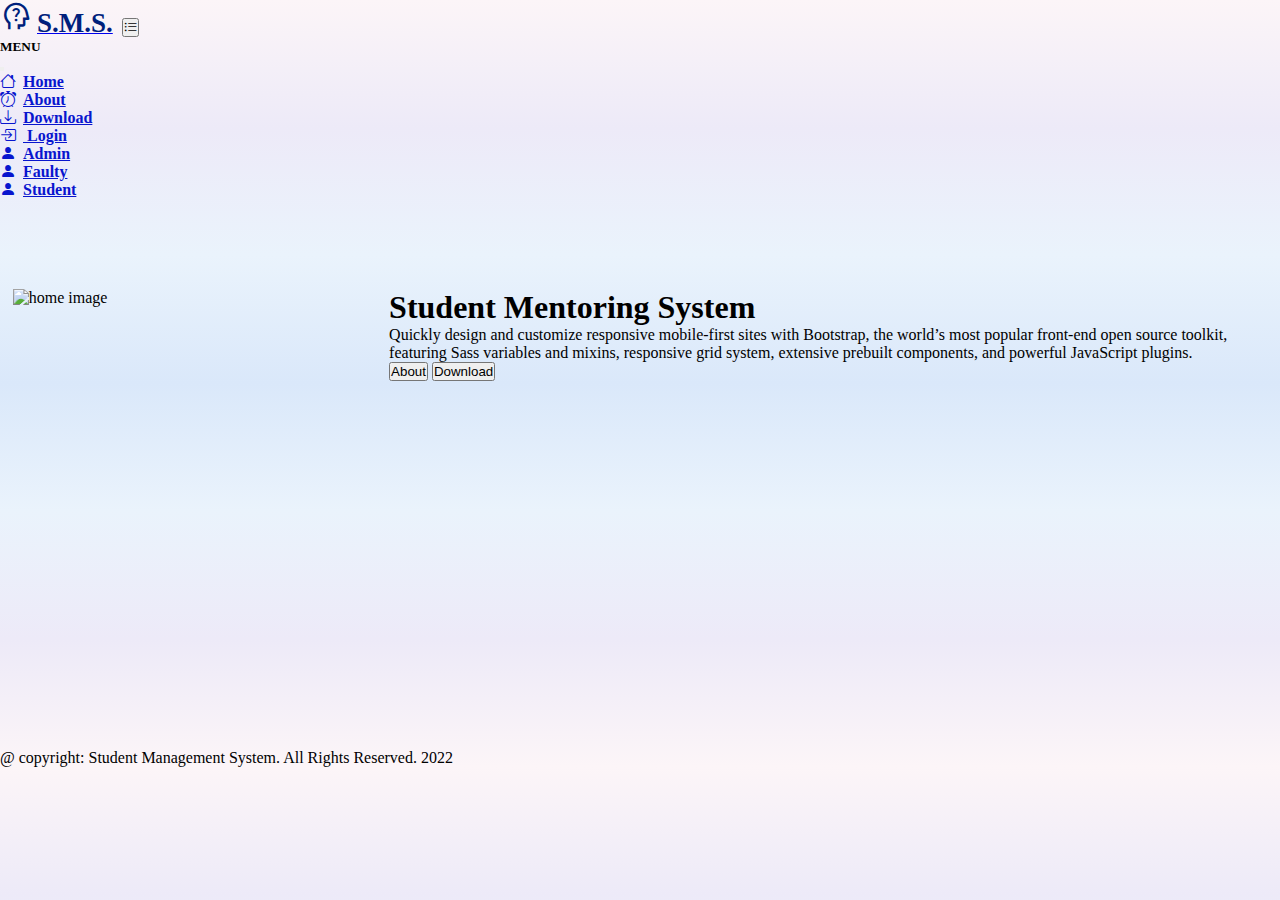
==== index.html @ 171ac435 "Home page is almost ready" ====
<!doctype html>
<html lang="en">

<head>
    <meta charset="utf-8">
    <meta name="viewport" content="width=device-width, initial-scale=1">
    <title>Bootstrap demo</title>
    <link href="https://cdn.jsdelivr.net/npm/bootstrap@5.2.1/dist/css/bootstrap.min.css" rel="stylesheet"
        integrity="sha384-iYQeCzEYFbKjA/T2uDLTpkwGzCiq6soy8tYaI1GyVh/UjpbCx/TYkiZhlZB6+fzT" crossorigin="anonymous">

    <link rel="stylesheet"
        href="https://fonts.googleapis.com/css2?family=Material+Symbols+Outlined:opsz,wght,FILL,GRAD@48,700,1,200" />
    <link rel="stylesheet"
        href="https://fonts.googleapis.com/css2?family=Material+Symbols+Sharp:opsz,wght,FILL,GRAD@20..48,100..700,0..1,-50..200" />
    <link rel="stylesheet" href="https://cdn.jsdelivr.net/npm/bootstrap-icons@1.3.0/font/bootstrap-icons.css">
    <link rel="stylesheet" href="style/stylesheet.css">
</head>
<style>
    span#main-icon {
        font-size: 32px;
        color: #001f7c;
    }

    span#title {
        font-weight: bolder;
        font-size: 27px;
        padding: 0 5px;
        color: #001f7c;
    }

    li.menu_items,
    li.menu_items a {
        color: rgb(8 21 206);
        font-weight: bold;
    }

    li.menu_items i {
        padding: 0 7px 0 0;
    }
</style>

<body>
    <!-- navbar -->
    <nav class="navbar .bg-transparent fixed-top">
        <div class="container-fluid">
            <a class="navbar-brand" href="#"><span id="main-icon" class="material-symbols-outlined">
                    psychology_alt
                </span><span id="title">S.M.S.</span></a>
            <button class="navbar-toggler" type="button" data-bs-toggle="offcanvas" data-bs-target="#offcanvasNavbar"
                aria-controls="offcanvasNavbar">
                <i class="bi bi-list-ul"></i>
            </button>
            <div class="offcanvas offcanvas-end" tabindex="-1" id="offcanvasNavbar"
                aria-labelledby="offcanvasNavbarLabel">
                <div class="offcanvas-header">
                    <h5 class="offcanvas-title" id="offcanvasNavbarLabel">MENU</h5>
                    <button type="button" class="btn-close" data-bs-dismiss="offcanvas" aria-label="Close"></button>
                </div>
                <div class="offcanvas-body">
                    <ul class="navbar-nav justify-content-end flex-grow-1 pe-3">
                        <li class="menu_items nav-item">
                            <a class="nav-link active" aria-current="page" href="#"><i class="bi bi-house"></i>Home</a>
                        </li>
                        <li class="menu_items nav-item">
                            <a class="nav-link" href="#"><i class="bi-alarm"></i>About</a>
                        </li>
                        <li class="menu_items nav-item">
                            <a class="nav-link" href="#"><i class="bi bi-download"></i>Download</a>
                        </li>
                        <li class="menu_items nav-item dropdown">
                            <a class="nav-link dropdown-toggle" href="#" role="button" data-bs-toggle="dropdown"
                                aria-expanded="false"><i class="bi bi-box-arrow-in-right"></i>
                                Login
                            </a>
                            <ul class="dropdown-menu">
                                <li class="menu_items"><a class="dropdown-item" href="#"><i
                                            class="bi bi-person-fill"></i>Admin</a></li>
                                <li class="menu_items"><a class="dropdown-item" href="#"><i
                                            class="bi bi-person-fill"></i>Faulty</a></li>
                                <li class="menu_items"><a class="dropdown-item" href="#"><i
                                            class="bi bi-person-fill"></i>Student</a></li>
                            </ul>
                        </li>
                    </ul>
                </div>
            </div>
        </div>
    </nav>
    <!-- end of navbar -->
    <!-- main section start -->
    <div class="main_title">
        <div class="coll-1 image_cont">
            <!-- <img src="photo/home_image.png" alt=""> -->
            <img class="banner" src="photo/home_image.png" alt="home image" height="auto" width="100%">
        </div>
        <div class="coll-2">
            <div class="text-center my-5">
                <h1 class="fw-bold my-4">Student Mentoring System</h1>
                <div class="mx-auto">
                    <p class="lead px-3 my-4">Quickly design and customize responsive mobile-first sites with Bootstrap,
                        the world’s most popular front-end open source toolkit, featuring Sass variables and mixins,
                        responsive grid system, extensive prebuilt components, and powerful JavaScript plugins.</p>
                    <div class="d-grid gap-2 d-sm-flex justify-content-sm-center">
                        <button type="button" class="btn btn-primary btn-sm px-4 gap-3">About</button>
                        <button type="button" class="btn btn-outline-secondary btn-sm px-4">Download</button>
                    </div>
                </div>
            </div>
        </div>
    </div>

    <!-- main section end -->

    <!-- footer start here -->
    <div class="container text-center text-secondary">
        <p>@ copyright: Student Management System. All Rights Reserved. 2022</p>
    </div>
    <!-- footer end here -->

    <script src="https://cdn.jsdelivr.net/npm/bootstrap@5.2.1/dist/js/bootstrap.bundle.min.js"
        integrity="sha384-u1OknCvxWvY5kfmNBILK2hRnQC3Pr17a+RTT6rIHI7NnikvbZlHgTPOOmMi466C8"
        crossorigin="anonymous"></script>
</body>

</html>
---- style/stylesheet.css ----
* {
    box-sizing: border-box;
    margin: 0;
    padding: 0;
}
body {
    margin: 0;
    padding: 0;
    background: linear-gradient(#fcf5f8, #edeaf8, #eaf3fc,#dae8fa, #eaf3fc, #edeaf8, #fcf5f8);
    height: auto;
}

div.main_title {
    display: flex;
    justify-content: center;
    align-items: center;
    width: 98%;
    height: 370px;
    margin: 90px auto;
}

.coll-1, .coll-2 {
    height: 370px;
    margin: 0;
}
.coll-2 {
    width: 70%;
}
.coll-1 {
    width: 30%;
}

img.banner {
    display: block;
    margin-left: auto;
    margin-right: auto;
    max-width: 400px;
    height: 100%;
}
@media screen and (max-width: 800px) {
    div.main_title {
        flex-wrap: wrap;
    }
    .coll-1, .coll-2 {
        width: 100%;
    }
    .coll-1 {
        height: 40vh;
    }
}
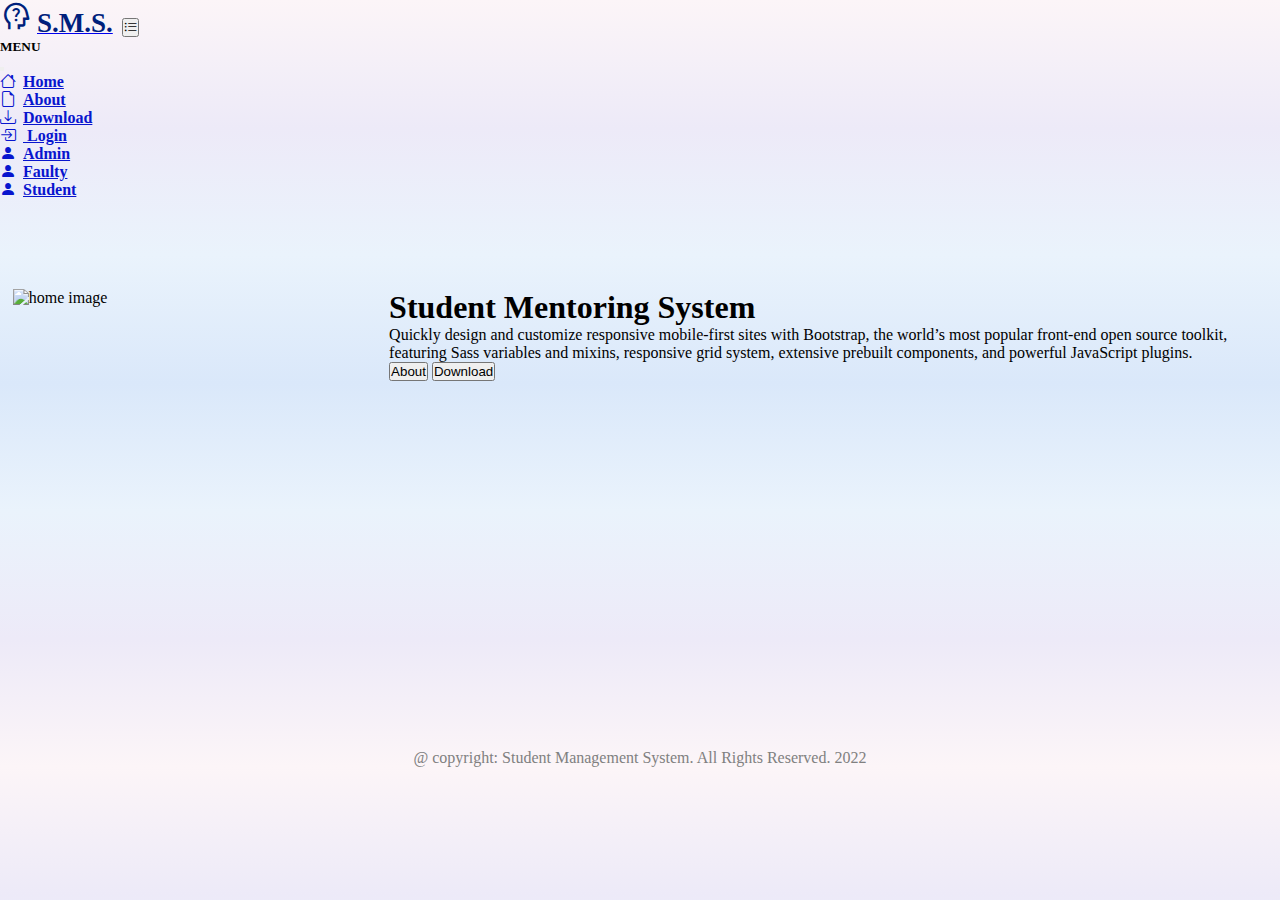
==== commit 10f1218a: "Fixed the footer problem. It was stick in a fixed position. now it will be buttom of the page whethe" ====
--- a/index.html
+++ b/index.html
@@ -8,36 +8,16 @@
     <link href="https://cdn.jsdelivr.net/npm/bootstrap@5.2.1/dist/css/bootstrap.min.css" rel="stylesheet"
         integrity="sha384-iYQeCzEYFbKjA/T2uDLTpkwGzCiq6soy8tYaI1GyVh/UjpbCx/TYkiZhlZB6+fzT" crossorigin="anonymous">
 
+    <!-- link for google icon -->
     <link rel="stylesheet"
         href="https://fonts.googleapis.com/css2?family=Material+Symbols+Outlined:opsz,wght,FILL,GRAD@48,700,1,200" />
     <link rel="stylesheet"
         href="https://fonts.googleapis.com/css2?family=Material+Symbols+Sharp:opsz,wght,FILL,GRAD@20..48,100..700,0..1,-50..200" />
+    <!-- link for bootstrap icons -->
     <link rel="stylesheet" href="https://cdn.jsdelivr.net/npm/bootstrap-icons@1.3.0/font/bootstrap-icons.css">
+    <!-- external css -->
     <link rel="stylesheet" href="style/stylesheet.css">
 </head>
-<style>
-    span#main-icon {
-        font-size: 32px;
-        color: #001f7c;
-    }
-
-    span#title {
-        font-weight: bolder;
-        font-size: 27px;
-        padding: 0 5px;
-        color: #001f7c;
-    }
-
-    li.menu_items,
-    li.menu_items a {
-        color: rgb(8 21 206);
-        font-weight: bold;
-    }
-
-    li.menu_items i {
-        padding: 0 7px 0 0;
-    }
-</style>
 
 <body>
     <!-- navbar -->
@@ -62,7 +42,7 @@
                             <a class="nav-link active" aria-current="page" href="#"><i class="bi bi-house"></i>Home</a>
                         </li>
                         <li class="menu_items nav-item">
-                            <a class="nav-link" href="#"><i class="bi-alarm"></i>About</a>
+                            <a class="nav-link" href="#"><i class="bi bi-file-earmark"></i>About</a>
                         </li>
                         <li class="menu_items nav-item">
                             <a class="nav-link" href="#"><i class="bi bi-download"></i>Download</a>
@@ -87,10 +67,10 @@
         </div>
     </nav>
     <!-- end of navbar -->
+
     <!-- main section start -->
     <div class="main_title">
-        <div class="coll-1 image_cont">
-            <!-- <img src="photo/home_image.png" alt=""> -->
+        <div class="coll-1">
             <img class="banner" src="photo/home_image.png" alt="home image" height="auto" width="100%">
         </div>
         <div class="coll-2">
@@ -112,10 +92,11 @@
     <!-- main section end -->
 
     <!-- footer start here -->
-    <div class="container text-center text-secondary">
+    <footer>
         <p>@ copyright: Student Management System. All Rights Reserved. 2022</p>
-    </div>
+    </footer>
     <!-- footer end here -->
+
 
     <script src="https://cdn.jsdelivr.net/npm/bootstrap@5.2.1/dist/js/bootstrap.bundle.min.js"
         integrity="sha384-u1OknCvxWvY5kfmNBILK2hRnQC3Pr17a+RTT6rIHI7NnikvbZlHgTPOOmMi466C8"
--- a/style/stylesheet.css
+++ b/style/stylesheet.css
@@ -1,13 +1,37 @@
+/* stylesheet for home page of the project */
 * {
     box-sizing: border-box;
     margin: 0;
     padding: 0;
 }
+
 body {
     margin: 0;
     padding: 0;
-    background: linear-gradient(#fcf5f8, #edeaf8, #eaf3fc,#dae8fa, #eaf3fc, #edeaf8, #fcf5f8);
+    background: linear-gradient(#fcf5f8, #edeaf8, #eaf3fc, #dae8fa, #eaf3fc, #edeaf8, #fcf5f8);
     height: auto;
+}
+
+span#main-icon {
+    font-size: 32px;
+    color: #001f7c;
+}
+
+span#title {
+    font-weight: bolder;
+    font-size: 27px;
+    padding: 0 5px;
+    color: #001f7c;
+}
+
+li.menu_items,
+li.menu_items a {
+    color: rgb(8 21 206);
+    font-weight: bold;
+}
+
+li.menu_items i {
+    padding: 0 7px 0 0;
 }
 
 div.main_title {
@@ -15,17 +39,20 @@
     justify-content: center;
     align-items: center;
     width: 98%;
-    height: 370px;
+    height: auto;
     margin: 90px auto;
 }
 
-.coll-1, .coll-2 {
+.coll-1,
+.coll-2 {
     height: 370px;
     margin: 0;
 }
+
 .coll-2 {
     width: 70%;
 }
+
 .coll-1 {
     width: 30%;
 }
@@ -37,13 +64,23 @@
     max-width: 400px;
     height: 100%;
 }
+
+footer p {
+    color: gray;
+    margin-bottom: 0;
+    text-align: center;
+}
+
 @media screen and (max-width: 800px) {
     div.main_title {
         flex-wrap: wrap;
     }
-    .coll-1, .coll-2 {
+
+    .coll-1,
+    .coll-2 {
         width: 100%;
     }
+
     .coll-1 {
         height: 40vh;
     }
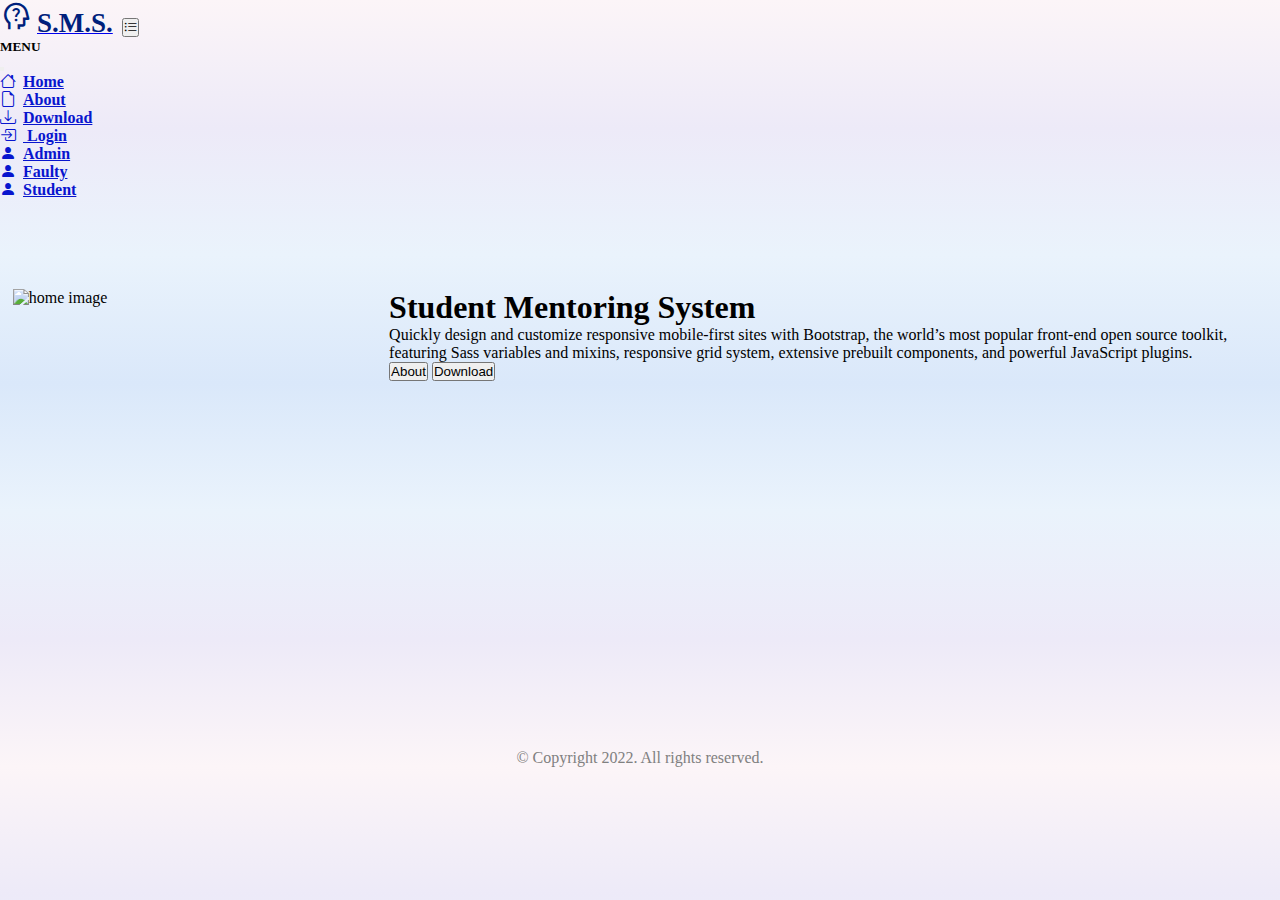
==== commit aa935c4c: "remove unneccessary content" ====
--- a/index.html
+++ b/index.html
@@ -81,8 +81,8 @@
                         the world’s most popular front-end open source toolkit, featuring Sass variables and mixins,
                         responsive grid system, extensive prebuilt components, and powerful JavaScript plugins.</p>
                     <div class="d-grid gap-2 d-sm-flex justify-content-sm-center">
-                        <button type="button" class="btn btn-primary btn-sm px-4 gap-3">About</button>
-                        <button type="button" class="btn btn-outline-secondary btn-sm px-4">Download</button>
+                        <button type="button" class="btn btn-primary btn-sm px-4 py-2 gap-3">About</button>
+                        <button type="button" class="btn btn-outline-secondary btn-sm py-2 px-4">Download</button>
                     </div>
                 </div>
             </div>
@@ -93,7 +93,7 @@
 
     <!-- footer start here -->
     <footer>
-        <p>@ copyright: Student Management System. All Rights Reserved. 2022</p>
+        <p>© Copyright 2022. All rights reserved.</p>
     </footer>
     <!-- footer end here -->
 
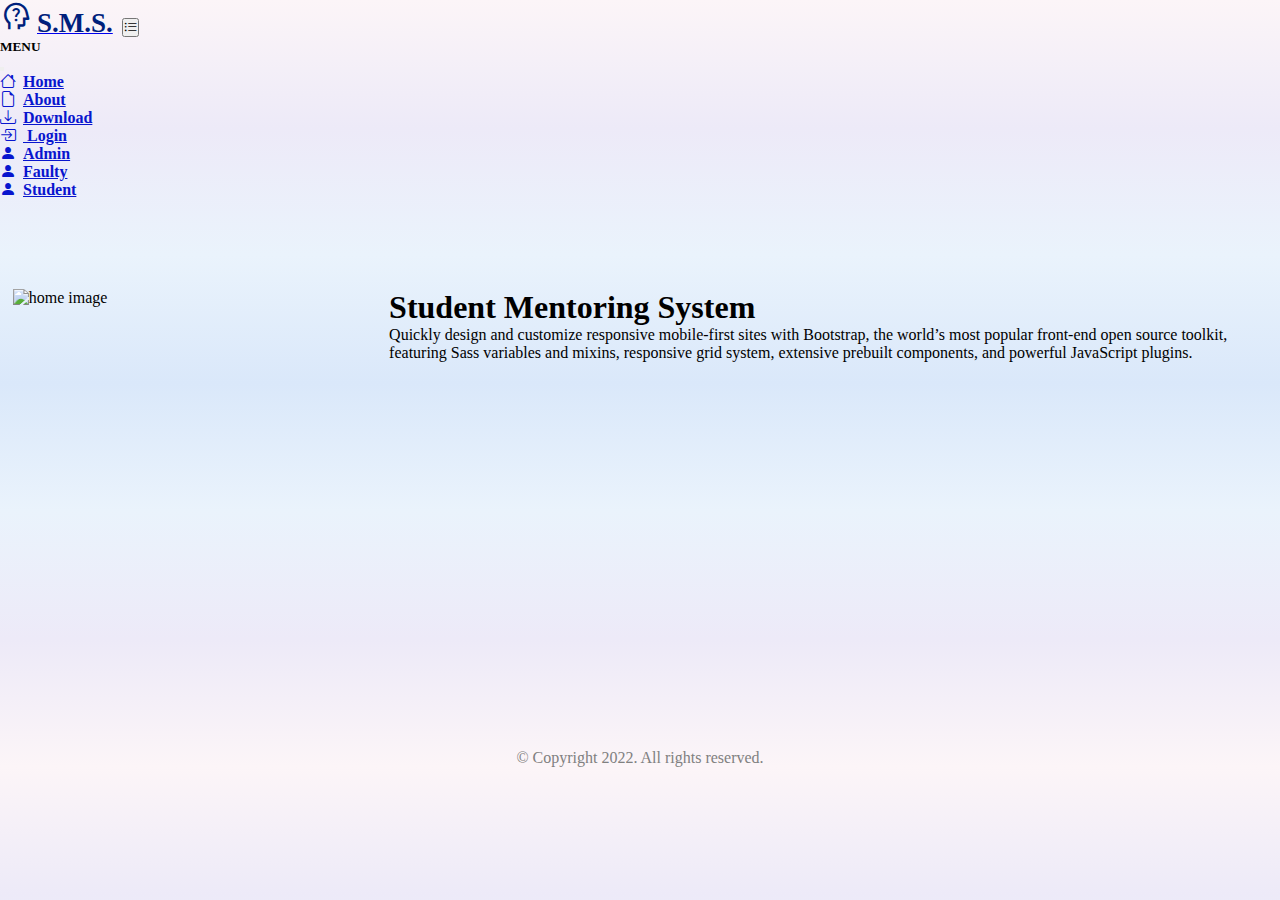
==== commit f52daca7: "Removed the buttons from the home page. Feels unnessaccery." ====
--- a/index.html
+++ b/index.html
@@ -74,16 +74,16 @@
             <img class="banner" src="photo/home_image.png" alt="home image" height="auto" width="100%">
         </div>
         <div class="coll-2">
-            <div class="text-center my-5">
+            <div class="text-center my-5 py-4">
                 <h1 class="fw-bold my-4">Student Mentoring System</h1>
                 <div class="mx-auto">
                     <p class="lead px-3 my-4">Quickly design and customize responsive mobile-first sites with Bootstrap,
                         the world’s most popular front-end open source toolkit, featuring Sass variables and mixins,
                         responsive grid system, extensive prebuilt components, and powerful JavaScript plugins.</p>
-                    <div class="d-grid gap-2 d-sm-flex justify-content-sm-center">
+                    <!-- <div class="d-grid gap-2 d-sm-flex justify-content-sm-center">
                         <button type="button" class="btn btn-primary btn-sm px-4 py-2 gap-3">About</button>
                         <button type="button" class="btn btn-outline-secondary btn-sm py-2 px-4">Download</button>
-                    </div>
+                    </div> -->
                 </div>
             </div>
         </div>
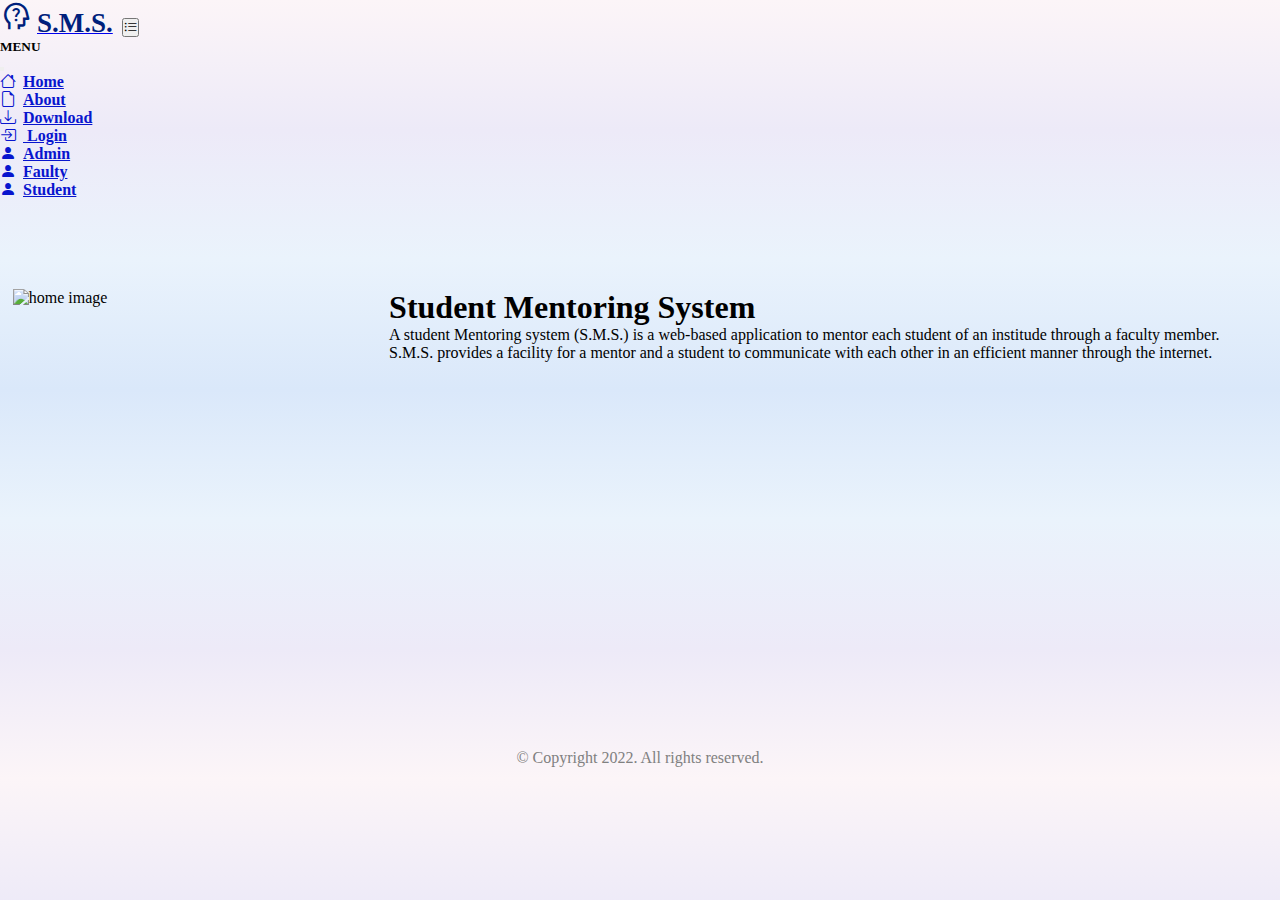
==== commit 5523a5a2: "Home page final design is submitted. Description is added." ====
--- a/index.html
+++ b/index.html
@@ -4,7 +4,7 @@
 <head>
     <meta charset="utf-8">
     <meta name="viewport" content="width=device-width, initial-scale=1">
-    <title>Bootstrap demo</title>
+    <title>S.M.S</title>
     <link href="https://cdn.jsdelivr.net/npm/bootstrap@5.2.1/dist/css/bootstrap.min.css" rel="stylesheet"
         integrity="sha384-iYQeCzEYFbKjA/T2uDLTpkwGzCiq6soy8tYaI1GyVh/UjpbCx/TYkiZhlZB6+fzT" crossorigin="anonymous">
 
@@ -77,9 +77,7 @@
             <div class="text-center my-5 py-4">
                 <h1 class="fw-bold my-4">Student Mentoring System</h1>
                 <div class="mx-auto">
-                    <p class="lead px-3 my-4">Quickly design and customize responsive mobile-first sites with Bootstrap,
-                        the world’s most popular front-end open source toolkit, featuring Sass variables and mixins,
-                        responsive grid system, extensive prebuilt components, and powerful JavaScript plugins.</p>
+                    <p class="lead px-3 my-4">A student Mentoring system (S.M.S.) is a web-based application to mentor each student of an institude through a faculty member. S.M.S. provides a facility for a mentor and a student to communicate with each other in an efficient manner through the internet.</p>
                     <!-- <div class="d-grid gap-2 d-sm-flex justify-content-sm-center">
                         <button type="button" class="btn btn-primary btn-sm px-4 py-2 gap-3">About</button>
                         <button type="button" class="btn btn-outline-secondary btn-sm py-2 px-4">Download</button>
--- a/style/stylesheet.css
+++ b/style/stylesheet.css
@@ -65,9 +65,12 @@
     height: 100%;
 }
 
+footer {
+    margin-bottom: 12px;
+}
+
 footer p {
     color: gray;
-    margin-bottom: 0;
     text-align: center;
 }
 
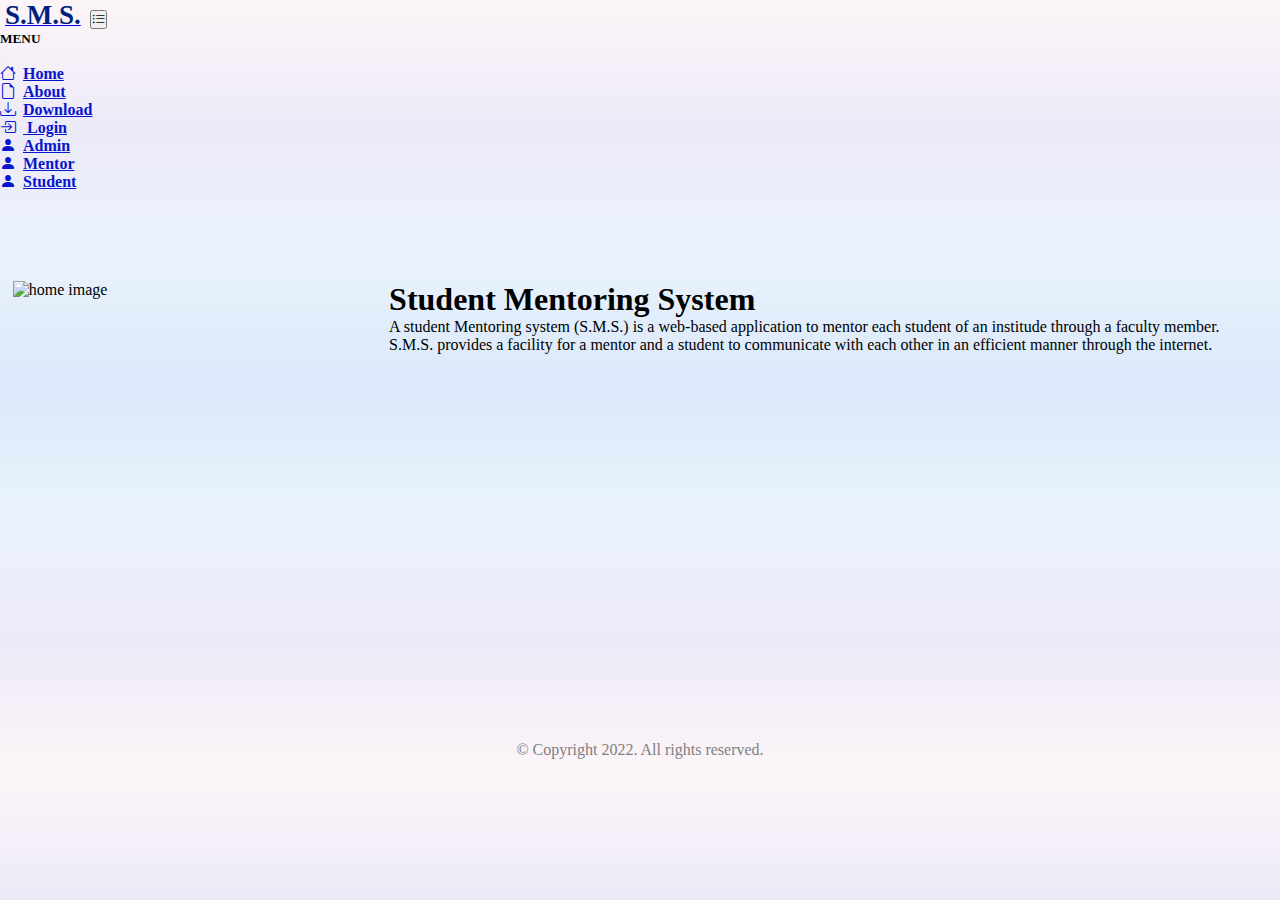
==== commit 96148545: "Modified the home page" ====
--- a/index.html
+++ b/index.html
@@ -23,9 +23,7 @@
     <!-- navbar -->
     <nav class="navbar .bg-transparent fixed-top">
         <div class="container-fluid">
-            <a class="navbar-brand" href="#"><span id="main-icon" class="material-symbols-outlined">
-                    psychology_alt
-                </span><span id="title">S.M.S.</span></a>
+            <a class="navbar-brand" href="#"><span id="title">S.M.S.</span></a>
             <button class="navbar-toggler" type="button" data-bs-toggle="offcanvas" data-bs-target="#offcanvasNavbar"
                 aria-controls="offcanvasNavbar">
                 <i class="bi bi-list-ul"></i>
@@ -53,11 +51,11 @@
                                 Login
                             </a>
                             <ul class="dropdown-menu">
-                                <li class="menu_items"><a class="dropdown-item" href="#"><i
+                                <li class="menu_items"><a class="dropdown-item" href="admin/admin_login.html"><i
                                             class="bi bi-person-fill"></i>Admin</a></li>
-                                <li class="menu_items"><a class="dropdown-item" href="#"><i
-                                            class="bi bi-person-fill"></i>Faulty</a></li>
-                                <li class="menu_items"><a class="dropdown-item" href="#"><i
+                                <li class="menu_items"><a class="dropdown-item" href="mentor/mentor_login.html"><i
+                                            class="bi bi-person-fill"></i>Mentor</a></li>
+                                <li class="menu_items"><a class="dropdown-item" href="student/student_login.html"><i
                                             class="bi bi-person-fill"></i>Student</a></li>
                             </ul>
                         </li>
@@ -77,7 +75,9 @@
             <div class="text-center my-5 py-4">
                 <h1 class="fw-bold my-4">Student Mentoring System</h1>
                 <div class="mx-auto">
-                    <p class="lead px-3 my-4">A student Mentoring system (S.M.S.) is a web-based application to mentor each student of an institude through a faculty member. S.M.S. provides a facility for a mentor and a student to communicate with each other in an efficient manner through the internet.</p>
+                    <p class="lead px-3 my-4">A student Mentoring system (S.M.S.) is a web-based application to mentor
+                        each student of an institude through a faculty member. S.M.S. provides a facility for a mentor
+                        and a student to communicate with each other in an efficient manner through the internet.</p>
                     <!-- <div class="d-grid gap-2 d-sm-flex justify-content-sm-center">
                         <button type="button" class="btn btn-primary btn-sm px-4 py-2 gap-3">About</button>
                         <button type="button" class="btn btn-outline-secondary btn-sm py-2 px-4">Download</button>
